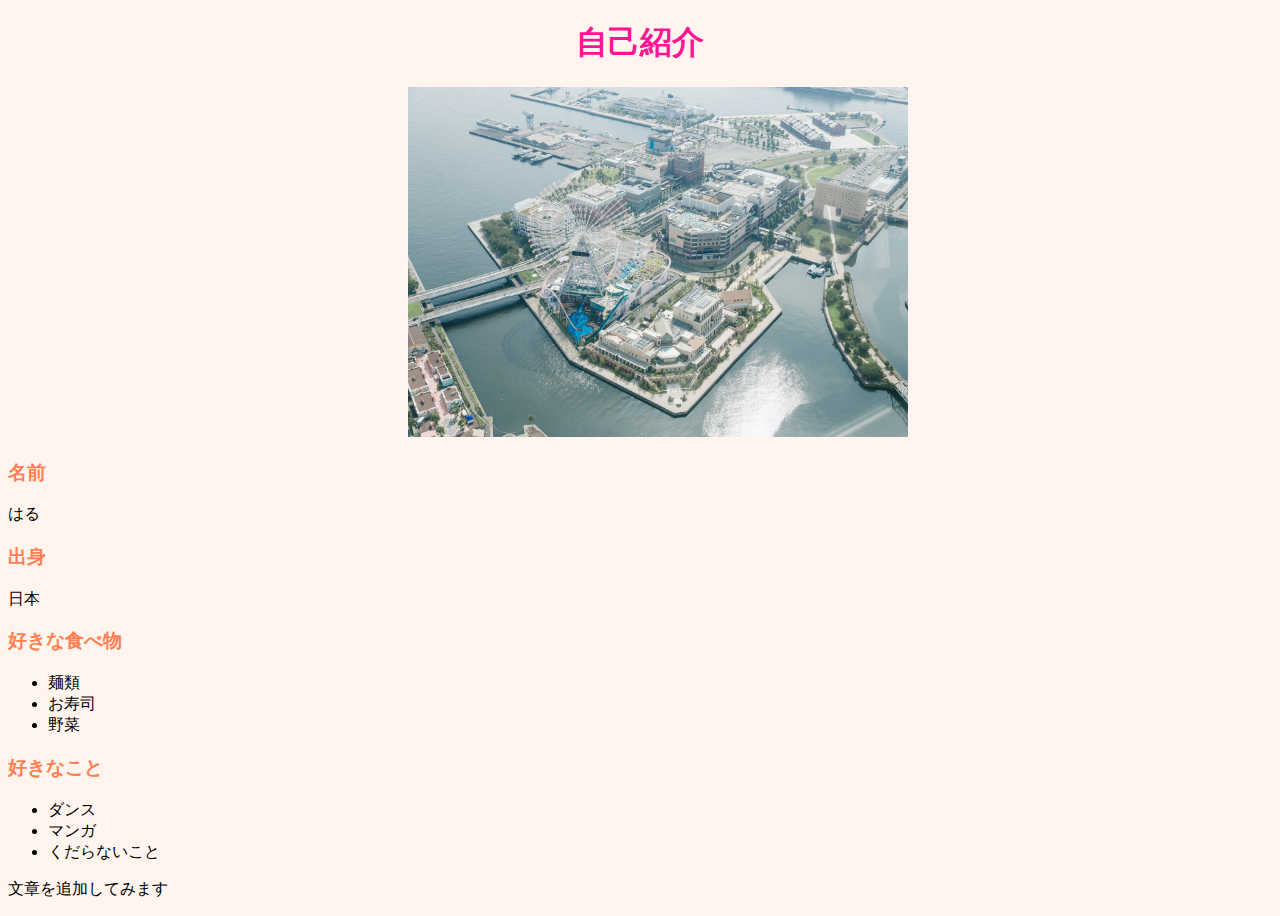
==== index.html @ 603f9f0d "Update index.html" ====
<!DOCTYPE html>
<html lang="ja">
<head>
    <meta charset="UTF-8">
    <meta name="viewport" content="width=device-width, initial-scale=1">
    <title>自己紹介</title>
    <link rel="stylesheet" href="style.css">
</head>
<body>
     
<h1>自己紹介</h1>

    <p><img src="HNKJ0I9A1361_TP_V.jpg" class="yokohama"></p>

<h3>名前</h3>
<p>はる</p>

<h3>出身</h3>
<p>日本</p>

<h3>好きな食べ物</h3>
<ul>
    <li>麺類</li>
    <li>お寿司</li>
    <li>野菜</li>
</ul>


<h3>好きなこと</h3>
<ul>
    <li>ダンス</li>
    <li>マンガ</li>
    <li>くだらないこと</li>
</ul>
    
    <p>文章を追加してみます</P>
    
</body>
</html>
---- style.css ----
body{background-color:#fff5ee;}

h1{color:deeppink;
   text-align: center;}

h3{color:#ff7f50;}


img.yokohama{text-align: center;
             width: 500px;
             height:350px;
             margin-left:400px;}
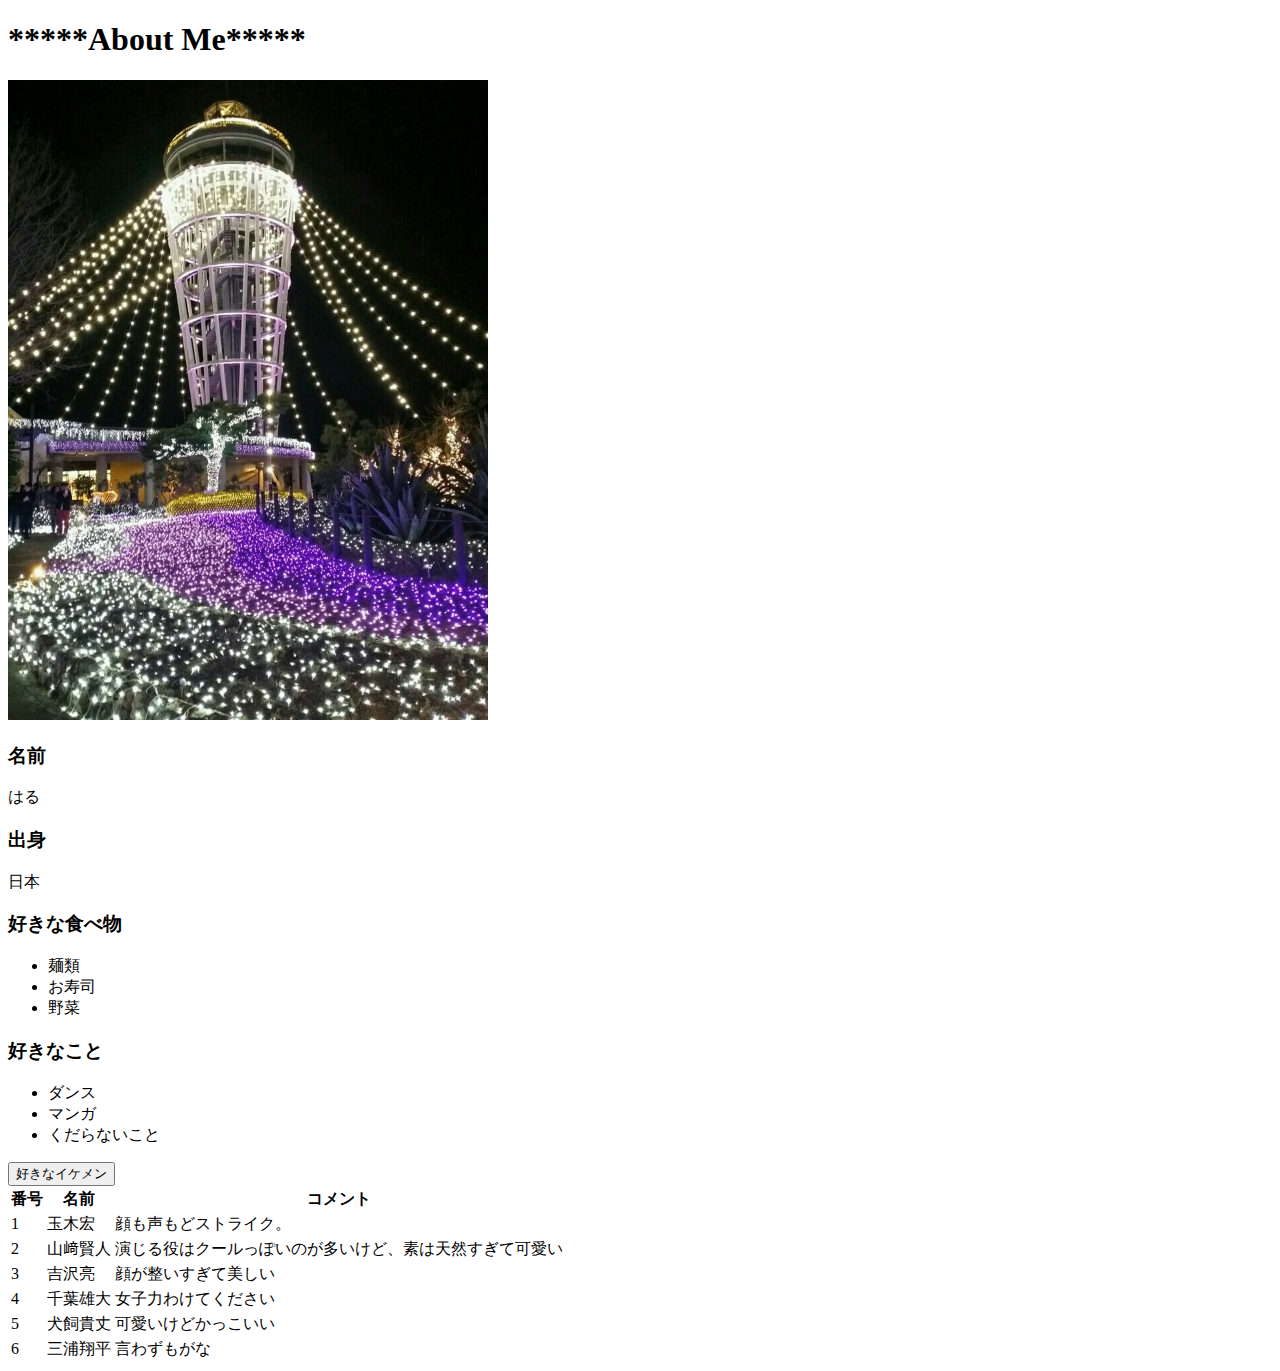
==== commit 036b7d5b: "自己紹介編集" ====
--- a/index.html
+++ b/index.html
@@ -2,38 +2,96 @@
 <html lang="ja">
 <head>
     <meta charset="UTF-8">
-    <meta name="viewport" content="width=device-width, initial-scale=1">
-    <title>自己紹介</title>
-    <link rel="stylesheet" href="style.css">
+    <title>*About Me*</title>
+     <meta name="viewport" content="width=device-width, initial-scale=1, shrink-to-fit=no">
+
+    <!-- Bootstrap CSS -->
+    <link rel="stylesheet" href="https://maxcdn.bootstrapcdn.com/bootstrap/4.0.0-beta.2/css/bootstrap.min.css" integrity="sha384-PsH8R72JQ3SOdhVi3uxftmaW6Vc51MKb0q5P2rRUpPvrszuE4W1povHYgTpBfshb" crossorigin="anonymous">
 </head>
 <body>
-     
-<h1>自己紹介</h1>
+                
+<h1 class="text-center">*****About Me*****</h1>
+ 
+   
+    <img src="e1493609482205.jpg" class="mx-auto" class="img-rounded">
 
-    <p><img src="HNKJ0I9A1361_TP_V.jpg" class="yokohama"></p>
 
-<h3>名前</h3>
-<p>はる</p>
+<h3 class="bg-danger text-center">名前</h3>
+    <p class="text-center">はる</p>
+    
+<h3 class="bg-warning text-center">出身</h3>
+<p class="text-center">日本</p> 
 
-<h3>出身</h3>
-<p>日本</p>
-
-<h3>好きな食べ物</h3>
+<h3 class="bg-info text-center">好きな食べ物</h3>
+ <div class="mx-auto" style="width: 200px;">
 <ul>
     <li>麺類</li>
     <li>お寿司</li>
     <li>野菜</li>
 </ul>
+    </div>
 
 
-<h3>好きなこと</h3>
+<h3 class="bg-success text-center">好きなこと</h3>
+ <div class="mx-auto" style="width: 200px;">
 <ul>
     <li>ダンス</li>
     <li>マンガ</li>
     <li>くだらないこと</li>
 </ul>
-    
-    <p>文章を追加してみます</P>
+    </div>
+  
+  <button type="button" class="btn btn-warning">好きなイケメン</button>
+  
+  
+  <div  class="container">
+  <table class="table">
+  <thead>
+    <tr class="warning">
+      <th>番号</th>
+      <th>名前</th>
+      <th>コメント</th>
+    </tr>
+  </thead>
+  <tbody>
+    <tr>
+      <td>1</td>
+      <td>玉木宏</td>
+      <td>顔も声もどストライク。</td>
+    </tr>
+    <tr class="warning">
+      <td>2</td>
+      <td>山﨑賢人</td>
+      <td>演じる役はクールっぽいのが多いけど、素は天然すぎて可愛い</td>
+    </tr>
+    <tr>
+      <td>3</td>
+      <td>吉沢亮</td>
+      <td>顔が整いすぎて美しい</td>
+    </tr>
+    <tr class="warning">
+      <td>4</td>
+      <td>千葉雄大</td>
+      <td>女子力わけてください</td>
+    </tr>
+    <tr>
+      <td>5</td>
+      <td>犬飼貴丈</td>
+      <td>可愛いけどかっこいい</td>
+    </tr>
+    <tr class="warning">
+      <td>6</td>
+      <td>三浦翔平</td>
+      <td>言わずもがな</td>
+    </tr>
+  </tbody>
+</table>
+</div>
+   
+   
+   <script src="https://code.jquery.com/jquery-3.2.1.slim.min.js" integrity="sha384-KJ3o2DKtIkvYIK3UENzmM7KCkRr/rE9/Qpg6aAZGJwFDMVNA/GpGFF93hXpG5KkN" crossorigin="anonymous"></script>
+    <script src="https://cdnjs.cloudflare.com/ajax/libs/popper.js/1.12.3/umd/popper.min.js" integrity="sha384-vFJXuSJphROIrBnz7yo7oB41mKfc8JzQZiCq4NCceLEaO4IHwicKwpJf9c9IpFgh" crossorigin="anonymous"></script>
+    <script src="https://maxcdn.bootstrapcdn.com/bootstrap/4.0.0-beta.2/js/bootstrap.min.js" integrity="sha384-alpBpkh1PFOepccYVYDB4do5UnbKysX5WZXm3XxPqe5iKTfUKjNkCk9SaVuEZflJ" crossorigin="anonymous"></script>
     
 </body>
 </html>
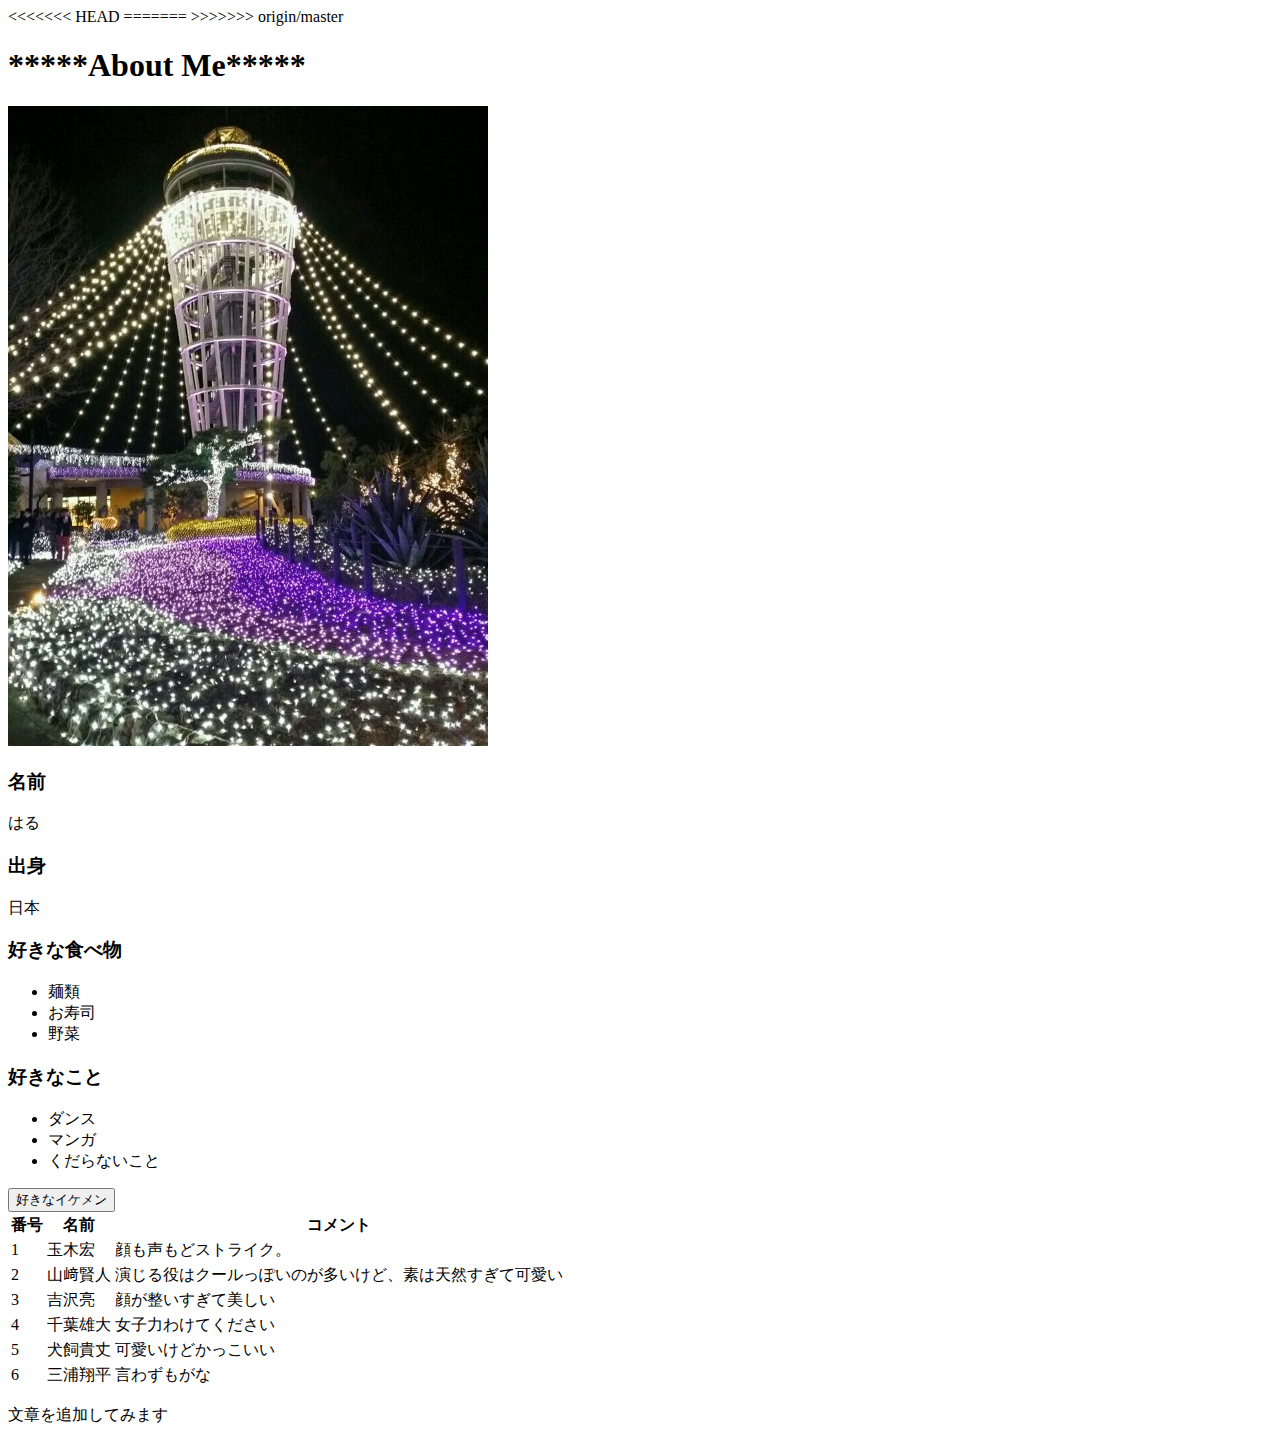
==== commit c26df8f0: "Merge remote-tracking branch 'origin/master'" ====
--- a/index.html
+++ b/index.html
@@ -2,11 +2,17 @@
 <html lang="ja">
 <head>
     <meta charset="UTF-8">
+<<<<<<< HEAD
     <title>*About Me*</title>
      <meta name="viewport" content="width=device-width, initial-scale=1, shrink-to-fit=no">
 
     <!-- Bootstrap CSS -->
     <link rel="stylesheet" href="https://maxcdn.bootstrapcdn.com/bootstrap/4.0.0-beta.2/css/bootstrap.min.css" integrity="sha384-PsH8R72JQ3SOdhVi3uxftmaW6Vc51MKb0q5P2rRUpPvrszuE4W1povHYgTpBfshb" crossorigin="anonymous">
+=======
+    <meta name="viewport" content="width=device-width, initial-scale=1">
+    <title>自己紹介</title>
+    <link rel="stylesheet" href="style.css">
+>>>>>>> origin/master
 </head>
 <body>
                 
@@ -93,6 +99,8 @@
     <script src="https://cdnjs.cloudflare.com/ajax/libs/popper.js/1.12.3/umd/popper.min.js" integrity="sha384-vFJXuSJphROIrBnz7yo7oB41mKfc8JzQZiCq4NCceLEaO4IHwicKwpJf9c9IpFgh" crossorigin="anonymous"></script>
     <script src="https://maxcdn.bootstrapcdn.com/bootstrap/4.0.0-beta.2/js/bootstrap.min.js" integrity="sha384-alpBpkh1PFOepccYVYDB4do5UnbKysX5WZXm3XxPqe5iKTfUKjNkCk9SaVuEZflJ" crossorigin="anonymous"></script>
     
+    <p>文章を追加してみます</P>
+    
 </body>
 </html>
 
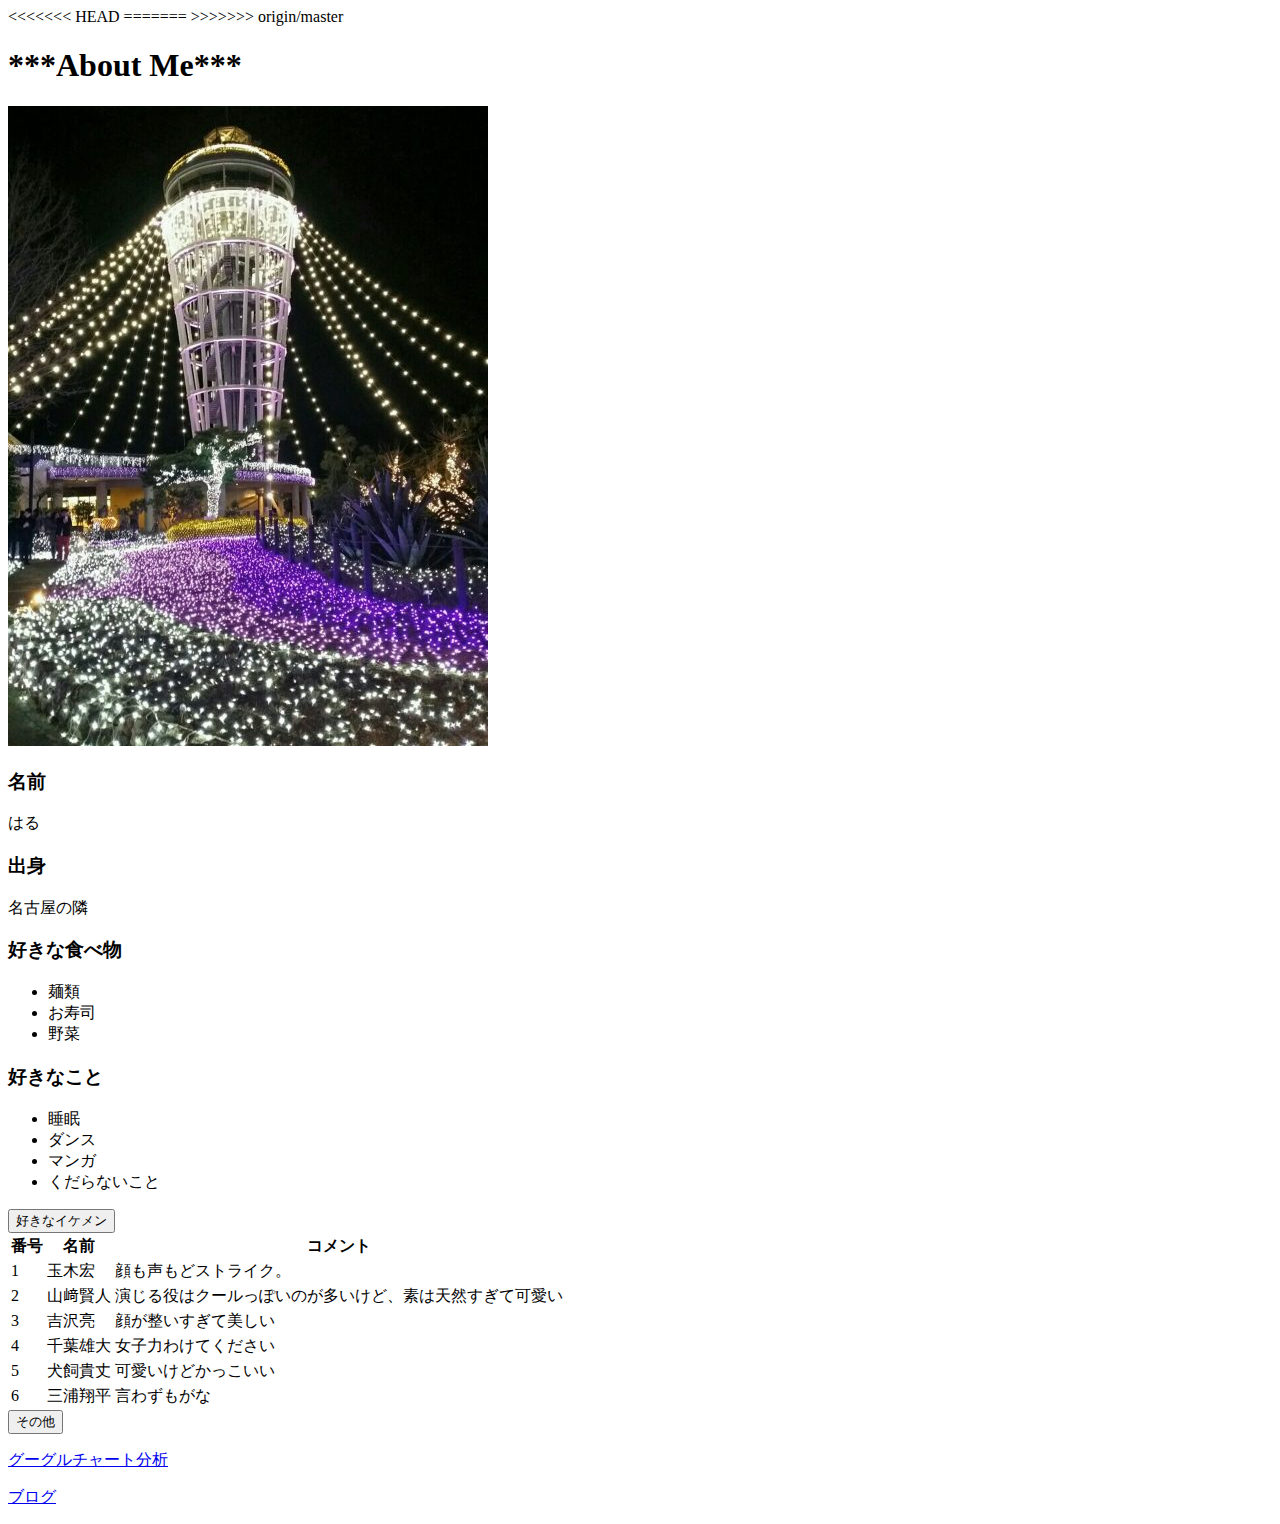
==== commit 16b2e3e3: "編集" ====
--- a/index.html
+++ b/index.html
@@ -1,107 +1,112 @@
 <!DOCTYPE html>
 <html lang="ja">
+
 <head>
     <meta charset="UTF-8">
-<<<<<<< HEAD
-    <title>*About Me*</title>
-     <meta name="viewport" content="width=device-width, initial-scale=1, shrink-to-fit=no">
+    <<<<<<< HEAD <title>*About Me*</title>
+        <meta name="viewport" content="width=device-width, initial-scale=1, shrink-to-fit=no">
 
-    <!-- Bootstrap CSS -->
-    <link rel="stylesheet" href="https://maxcdn.bootstrapcdn.com/bootstrap/4.0.0-beta.2/css/bootstrap.min.css" integrity="sha384-PsH8R72JQ3SOdhVi3uxftmaW6Vc51MKb0q5P2rRUpPvrszuE4W1povHYgTpBfshb" crossorigin="anonymous">
-=======
-    <meta name="viewport" content="width=device-width, initial-scale=1">
-    <title>自己紹介</title>
-    <link rel="stylesheet" href="style.css">
->>>>>>> origin/master
+        <!-- Bootstrap CSS -->
+        <link rel="stylesheet" href="https://maxcdn.bootstrapcdn.com/bootstrap/4.0.0-beta.2/css/bootstrap.min.css" integrity="sha384-PsH8R72JQ3SOdhVi3uxftmaW6Vc51MKb0q5P2rRUpPvrszuE4W1povHYgTpBfshb" crossorigin="anonymous"> =======
+        <meta name="viewport" content="width=device-width, initial-scale=1">
+        <title>About Me</title>
+        <link rel="stylesheet" href="style.css"> >>>>>>> origin/master
 </head>
+
 <body>
-                
-<h1 class="text-center">*****About Me*****</h1>
- 
-   
-    <img src="e1493609482205.jpg" class="mx-auto" class="img-rounded">
+
+    <h1 class="text-center">***About Me***</h1>
 
 
-<h3 class="bg-danger text-center">名前</h3>
+    <img src="e1493609482205.jpg" class="rounded mx-auto d-block" >
+
+
+    <h3 class="bg-danger text-center">名前</h3>
     <p class="text-center">はる</p>
-    
-<h3 class="bg-warning text-center">出身</h3>
-<p class="text-center">日本</p> 
 
-<h3 class="bg-info text-center">好きな食べ物</h3>
- <div class="mx-auto" style="width: 200px;">
-<ul>
-    <li>麺類</li>
-    <li>お寿司</li>
-    <li>野菜</li>
-</ul>
+    <h3 class="bg-warning text-center">出身</h3>
+    <p class="text-center">名古屋の隣</p>
+
+    <h3 class="bg-info text-center">好きな食べ物</h3>
+    <div class="mx-auto" style="width: 200px;">
+        <ul>
+            <li>麺類</li>
+            <li>お寿司</li>
+            <li>野菜</li>
+        </ul>
     </div>
 
 
-<h3 class="bg-success text-center">好きなこと</h3>
- <div class="mx-auto" style="width: 200px;">
-<ul>
-    <li>ダンス</li>
-    <li>マンガ</li>
-    <li>くだらないこと</li>
-</ul>
+    <h3 class="bg-success text-center">好きなこと</h3>
+    <div class="mx-auto" style="width: 200px;">
+        <ul>
+            <li>睡眠</li>
+            <li>ダンス</li>
+            <li>マンガ</li>
+            <li>くだらないこと</li>
+        </ul>
     </div>
-  
-  <button type="button" class="btn btn-warning">好きなイケメン</button>
-  
-  
-  <div  class="container">
-  <table class="table">
-  <thead>
-    <tr class="warning">
-      <th>番号</th>
-      <th>名前</th>
-      <th>コメント</th>
-    </tr>
-  </thead>
-  <tbody>
-    <tr>
-      <td>1</td>
-      <td>玉木宏</td>
-      <td>顔も声もどストライク。</td>
-    </tr>
-    <tr class="warning">
-      <td>2</td>
-      <td>山﨑賢人</td>
-      <td>演じる役はクールっぽいのが多いけど、素は天然すぎて可愛い</td>
-    </tr>
-    <tr>
-      <td>3</td>
-      <td>吉沢亮</td>
-      <td>顔が整いすぎて美しい</td>
-    </tr>
-    <tr class="warning">
-      <td>4</td>
-      <td>千葉雄大</td>
-      <td>女子力わけてください</td>
-    </tr>
-    <tr>
-      <td>5</td>
-      <td>犬飼貴丈</td>
-      <td>可愛いけどかっこいい</td>
-    </tr>
-    <tr class="warning">
-      <td>6</td>
-      <td>三浦翔平</td>
-      <td>言わずもがな</td>
-    </tr>
-  </tbody>
-</table>
-</div>
-   
-   
-   <script src="https://code.jquery.com/jquery-3.2.1.slim.min.js" integrity="sha384-KJ3o2DKtIkvYIK3UENzmM7KCkRr/rE9/Qpg6aAZGJwFDMVNA/GpGFF93hXpG5KkN" crossorigin="anonymous"></script>
+
+    <button type="button" class="btn btn-warning">好きなイケメン</button>
+
+
+    <div class="container">
+        <table class="table">
+            <thead>
+                <tr class="warning">
+                    <th>番号</th>
+                    <th>名前</th>
+                    <th>コメント</th>
+                </tr>
+            </thead>
+            <tbody>
+                <tr>
+                    <td>1</td>
+                    <td>玉木宏</td>
+                    <td>顔も声もどストライク。</td>
+                </tr>
+                <tr class="warning">
+                    <td>2</td>
+                    <td>山﨑賢人</td>
+                    <td>演じる役はクールっぽいのが多いけど、素は天然すぎて可愛い</td>
+                </tr>
+                <tr>
+                    <td>3</td>
+                    <td>吉沢亮</td>
+                    <td>顔が整いすぎて美しい</td>
+                </tr>
+                <tr class="warning">
+                    <td>4</td>
+                    <td>千葉雄大</td>
+                    <td>女子力わけてください</td>
+                </tr>
+                <tr>
+                    <td>5</td>
+                    <td>犬飼貴丈</td>
+                    <td>可愛いけどかっこいい</td>
+                </tr>
+                <tr class="warning">
+                    <td>6</td>
+                    <td>三浦翔平</td>
+                    <td>言わずもがな</td>
+                </tr>
+            </tbody>
+        </table>
+    </div>
+
+
+    <button type="button" class="btn btn-warning">その他</button>
+    <p><a href="https://harunyaaa.github.io/myproject01/">グーグルチャート分析</a></p>
+    <p><a href="https://harunyaaa.github.io/myblog/">ブログ</a></p>
+    
+    
+
+    <script src="https://code.jquery.com/jquery-3.2.1.slim.min.js" integrity="sha384-KJ3o2DKtIkvYIK3UENzmM7KCkRr/rE9/Qpg6aAZGJwFDMVNA/GpGFF93hXpG5KkN" crossorigin="anonymous"></script>
     <script src="https://cdnjs.cloudflare.com/ajax/libs/popper.js/1.12.3/umd/popper.min.js" integrity="sha384-vFJXuSJphROIrBnz7yo7oB41mKfc8JzQZiCq4NCceLEaO4IHwicKwpJf9c9IpFgh" crossorigin="anonymous"></script>
     <script src="https://maxcdn.bootstrapcdn.com/bootstrap/4.0.0-beta.2/js/bootstrap.min.js" integrity="sha384-alpBpkh1PFOepccYVYDB4do5UnbKysX5WZXm3XxPqe5iKTfUKjNkCk9SaVuEZflJ" crossorigin="anonymous"></script>
-    
-    <p>文章を追加してみます</P>
-    
-</body>
-</html>
 
 
+
+</body>
+
+</html>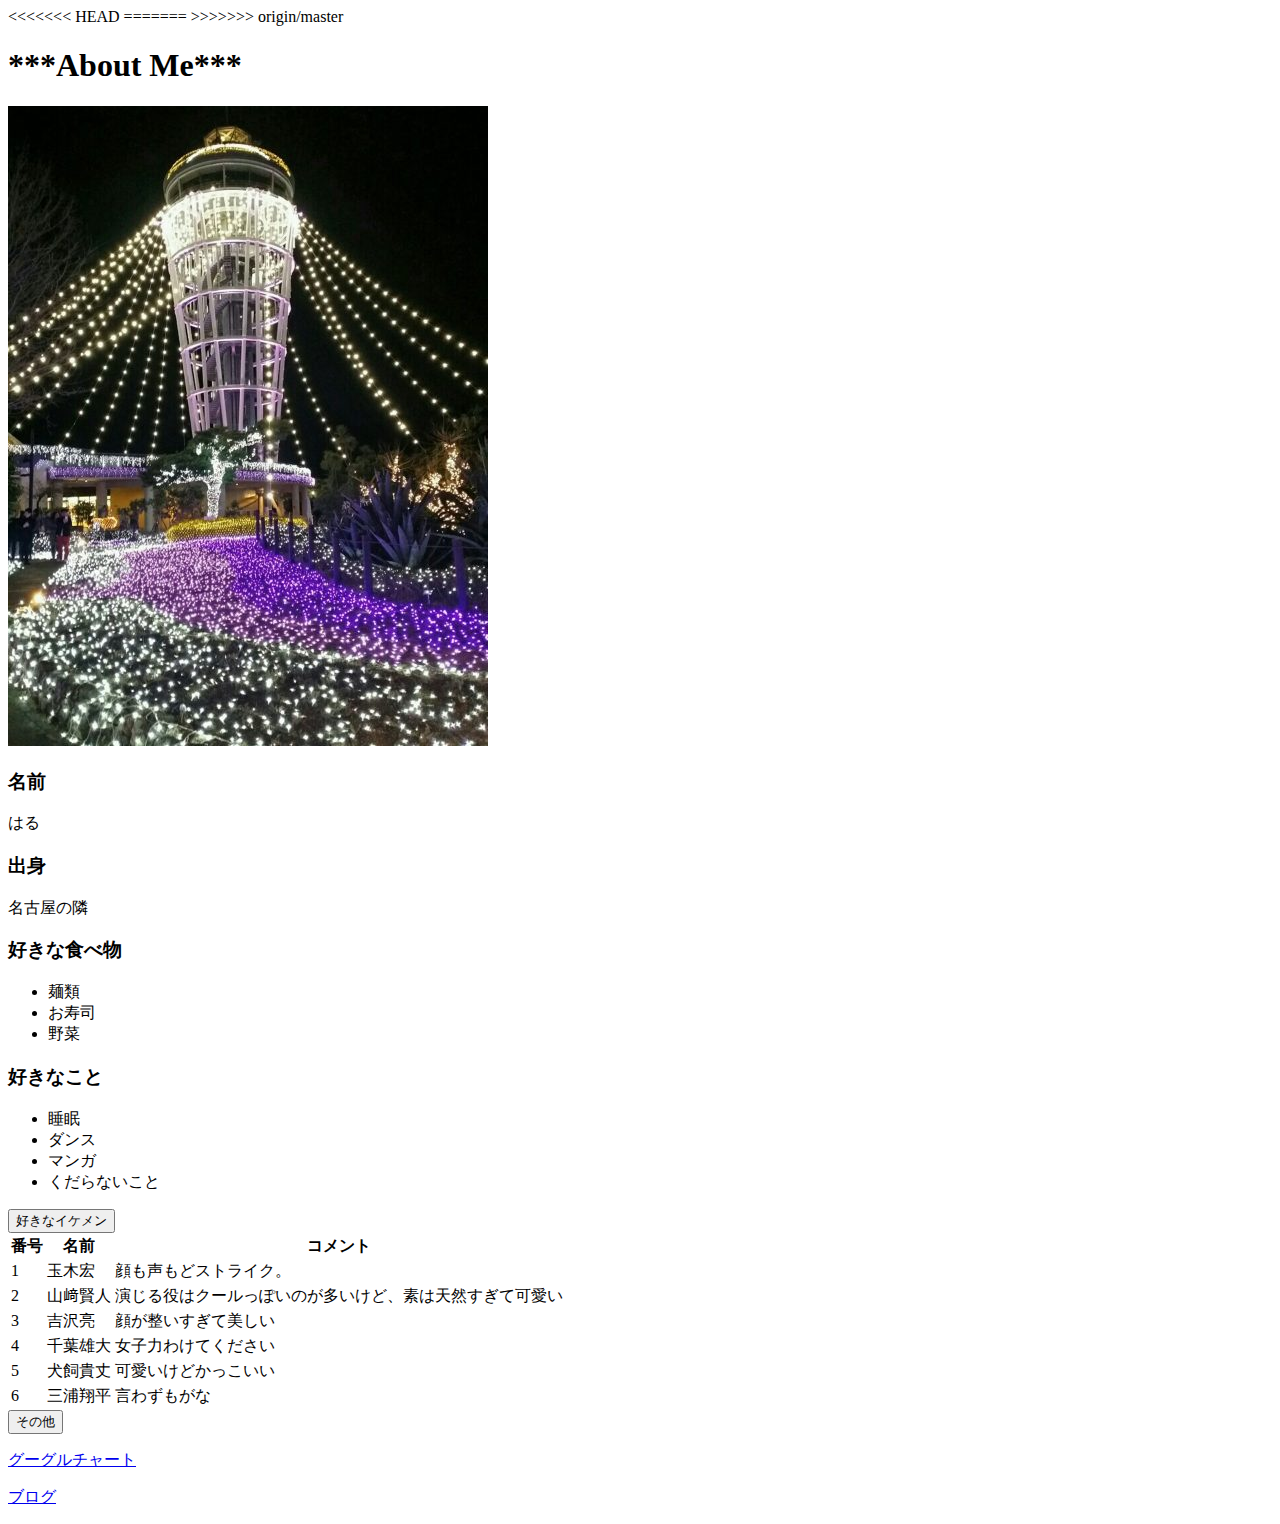
==== commit dd9de125: "Update index.html" ====
--- a/index.html
+++ b/index.html
@@ -96,7 +96,7 @@
 
 
     <button type="button" class="btn btn-warning">その他</button>
-    <p><a href="https://harunyaaa.github.io/myproject01/">グーグルチャート分析</a></p>
+    <p><a href="https://harunyaaa.github.io/myproject01/">グーグルチャート</a></p>
     <p><a href="https://harunyaaa.github.io/myblog/">ブログ</a></p>
     
     
@@ -109,4 +109,4 @@
 
 </body>
 
-</html>+</html>
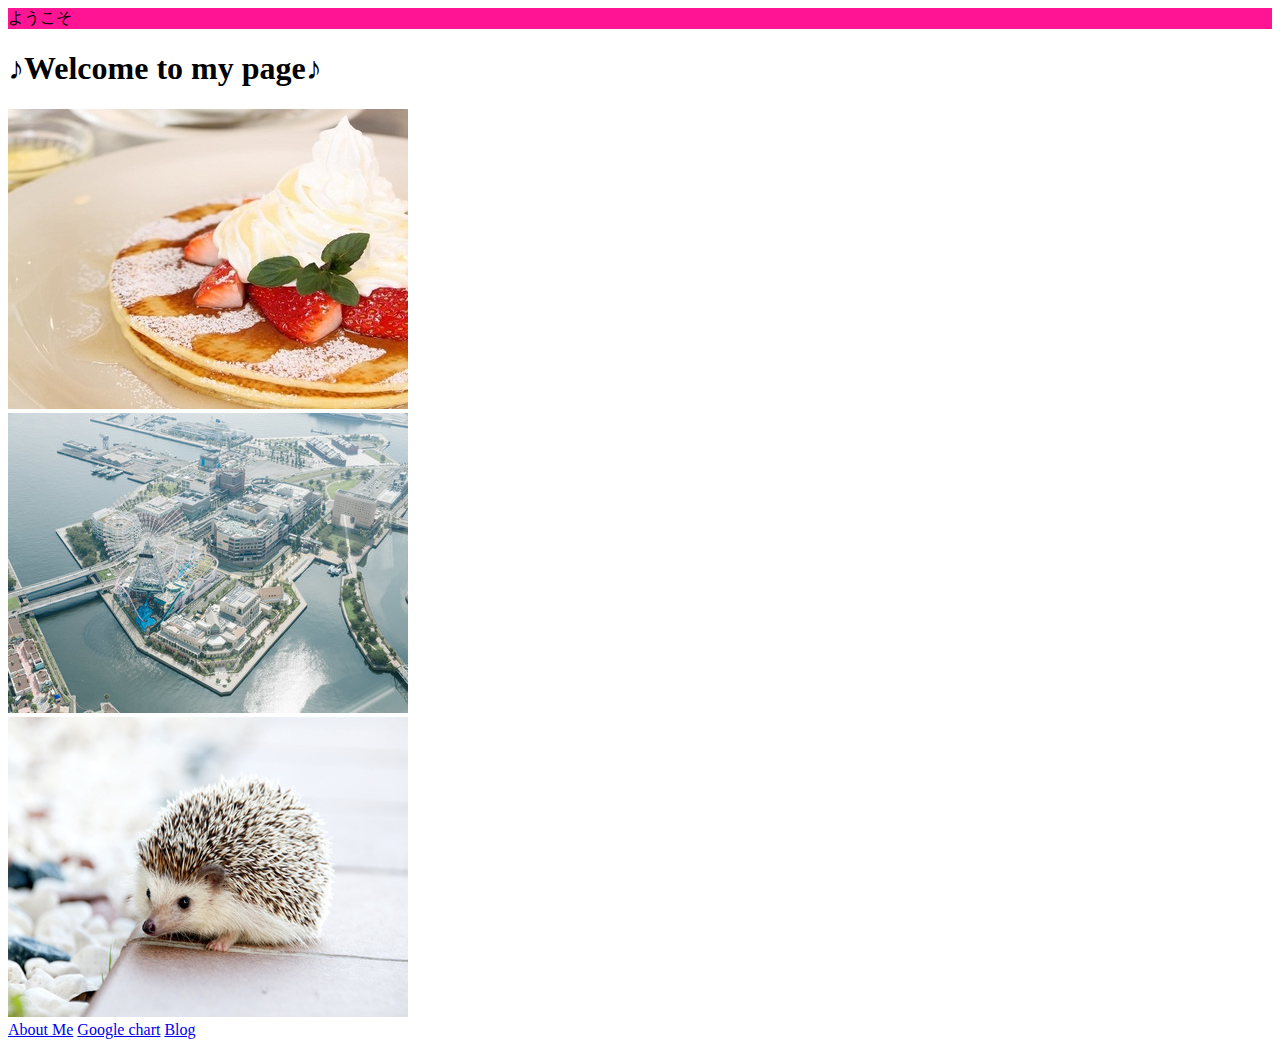
==== commit c9b39888: "編集" ====
--- a/index.html
+++ b/index.html
@@ -3,110 +3,37 @@
 
 <head>
     <meta charset="UTF-8">
-    <<<<<<< HEAD <title>*About Me*</title>
-        <meta name="viewport" content="width=device-width, initial-scale=1, shrink-to-fit=no">
+    <meta name="viewport" content="width=device-width, initial-scale=1, shrink-to-fit=no">
 
-        <!-- Bootstrap CSS -->
-        <link rel="stylesheet" href="https://maxcdn.bootstrapcdn.com/bootstrap/4.0.0-beta.2/css/bootstrap.min.css" integrity="sha384-PsH8R72JQ3SOdhVi3uxftmaW6Vc51MKb0q5P2rRUpPvrszuE4W1povHYgTpBfshb" crossorigin="anonymous"> =======
-        <meta name="viewport" content="width=device-width, initial-scale=1">
-        <title>About Me</title>
-        <link rel="stylesheet" href="style.css"> >>>>>>> origin/master
+    <!-- Bootstrap CSS -->
+    <link rel="stylesheet" href="https://maxcdn.bootstrapcdn.com/bootstrap/4.0.0-beta.3/css/bootstrap.min.css" integrity="sha384-Zug+QiDoJOrZ5t4lssLdxGhVrurbmBWopoEl+M6BdEfwnCJZtKxi1KgxUyJq13dy" crossorigin="anonymous">
+
+    <title>My Page</title>
 </head>
 
 <body>
+    
+    <header style="background-color: deeppink">ようこそ</header>
 
-    <h1 class="text-center">***About Me***</h1>
+    <h1 class="text-center">♪Welcome to my page♪</h1>
+
+     <div class="container-fluid">
+         <div class="row row--nopadding">
+             <div class="col-md-4"><img src="487768_644959115533733_474027942_n-iloveimg-resized.jpg" class="img-responsive"></div>
+             <div class="col-md-4"><img src="HNKJ0I9A1361_TP_V-iloveimg-resized.jpg" class="img-responsive"></div>
+             <div class="col-md-4"><img src="gahag-0016161186-1-iloveimg-resized.jpg" class="img-responsive"></div>
+         </div>
+     </div>
+
+    <a href="https://harunyaaa.github.io/Aboutme" class="btn btn-danger btn-lg btn-block">About Me</a>
+    <a href="https://harunyaaa.github.io/myproject01/" class="btn btn-warning btn-lg btn-block">Google chart</a>
+    <a href="https://harunyaaa.github.io/myblog/" class="btn btn-success btn-lg btn-block">Blog</a>
 
 
-    <img src="e1493609482205.jpg" class="rounded mx-auto d-block" >
-
-
-    <h3 class="bg-danger text-center">名前</h3>
-    <p class="text-center">はる</p>
-
-    <h3 class="bg-warning text-center">出身</h3>
-    <p class="text-center">名古屋の隣</p>
-
-    <h3 class="bg-info text-center">好きな食べ物</h3>
-    <div class="mx-auto" style="width: 200px;">
-        <ul>
-            <li>麺類</li>
-            <li>お寿司</li>
-            <li>野菜</li>
-        </ul>
-    </div>
-
-
-    <h3 class="bg-success text-center">好きなこと</h3>
-    <div class="mx-auto" style="width: 200px;">
-        <ul>
-            <li>睡眠</li>
-            <li>ダンス</li>
-            <li>マンガ</li>
-            <li>くだらないこと</li>
-        </ul>
-    </div>
-
-    <button type="button" class="btn btn-warning">好きなイケメン</button>
-
-
-    <div class="container">
-        <table class="table">
-            <thead>
-                <tr class="warning">
-                    <th>番号</th>
-                    <th>名前</th>
-                    <th>コメント</th>
-                </tr>
-            </thead>
-            <tbody>
-                <tr>
-                    <td>1</td>
-                    <td>玉木宏</td>
-                    <td>顔も声もどストライク。</td>
-                </tr>
-                <tr class="warning">
-                    <td>2</td>
-                    <td>山﨑賢人</td>
-                    <td>演じる役はクールっぽいのが多いけど、素は天然すぎて可愛い</td>
-                </tr>
-                <tr>
-                    <td>3</td>
-                    <td>吉沢亮</td>
-                    <td>顔が整いすぎて美しい</td>
-                </tr>
-                <tr class="warning">
-                    <td>4</td>
-                    <td>千葉雄大</td>
-                    <td>女子力わけてください</td>
-                </tr>
-                <tr>
-                    <td>5</td>
-                    <td>犬飼貴丈</td>
-                    <td>可愛いけどかっこいい</td>
-                </tr>
-                <tr class="warning">
-                    <td>6</td>
-                    <td>三浦翔平</td>
-                    <td>言わずもがな</td>
-                </tr>
-            </tbody>
-        </table>
-    </div>
-
-
-    <button type="button" class="btn btn-warning">その他</button>
-    <p><a href="https://harunyaaa.github.io/myproject01/">グーグルチャート</a></p>
-    <p><a href="https://harunyaaa.github.io/myblog/">ブログ</a></p>
-    
-    
-
     <script src="https://code.jquery.com/jquery-3.2.1.slim.min.js" integrity="sha384-KJ3o2DKtIkvYIK3UENzmM7KCkRr/rE9/Qpg6aAZGJwFDMVNA/GpGFF93hXpG5KkN" crossorigin="anonymous"></script>
-    <script src="https://cdnjs.cloudflare.com/ajax/libs/popper.js/1.12.3/umd/popper.min.js" integrity="sha384-vFJXuSJphROIrBnz7yo7oB41mKfc8JzQZiCq4NCceLEaO4IHwicKwpJf9c9IpFgh" crossorigin="anonymous"></script>
-    <script src="https://maxcdn.bootstrapcdn.com/bootstrap/4.0.0-beta.2/js/bootstrap.min.js" integrity="sha384-alpBpkh1PFOepccYVYDB4do5UnbKysX5WZXm3XxPqe5iKTfUKjNkCk9SaVuEZflJ" crossorigin="anonymous"></script>
-
-
+    <script src="https://cdnjs.cloudflare.com/ajax/libs/popper.js/1.12.9/umd/popper.min.js" integrity="sha384-ApNbgh9B+Y1QKtv3Rn7W3mgPxhU9K/ScQsAP7hUibX39j7fakFPskvXusvfa0b4Q" crossorigin="anonymous"></script>
+    <script src="https://maxcdn.bootstrapcdn.com/bootstrap/4.0.0-beta.3/js/bootstrap.min.js" integrity="sha384-a5N7Y/aK3qNeh15eJKGWxsqtnX/wWdSZSKp+81YjTmS15nvnvxKHuzaWwXHDli+4" crossorigin="anonymous"></script>
 
 </body>
 
-</html>
+</html>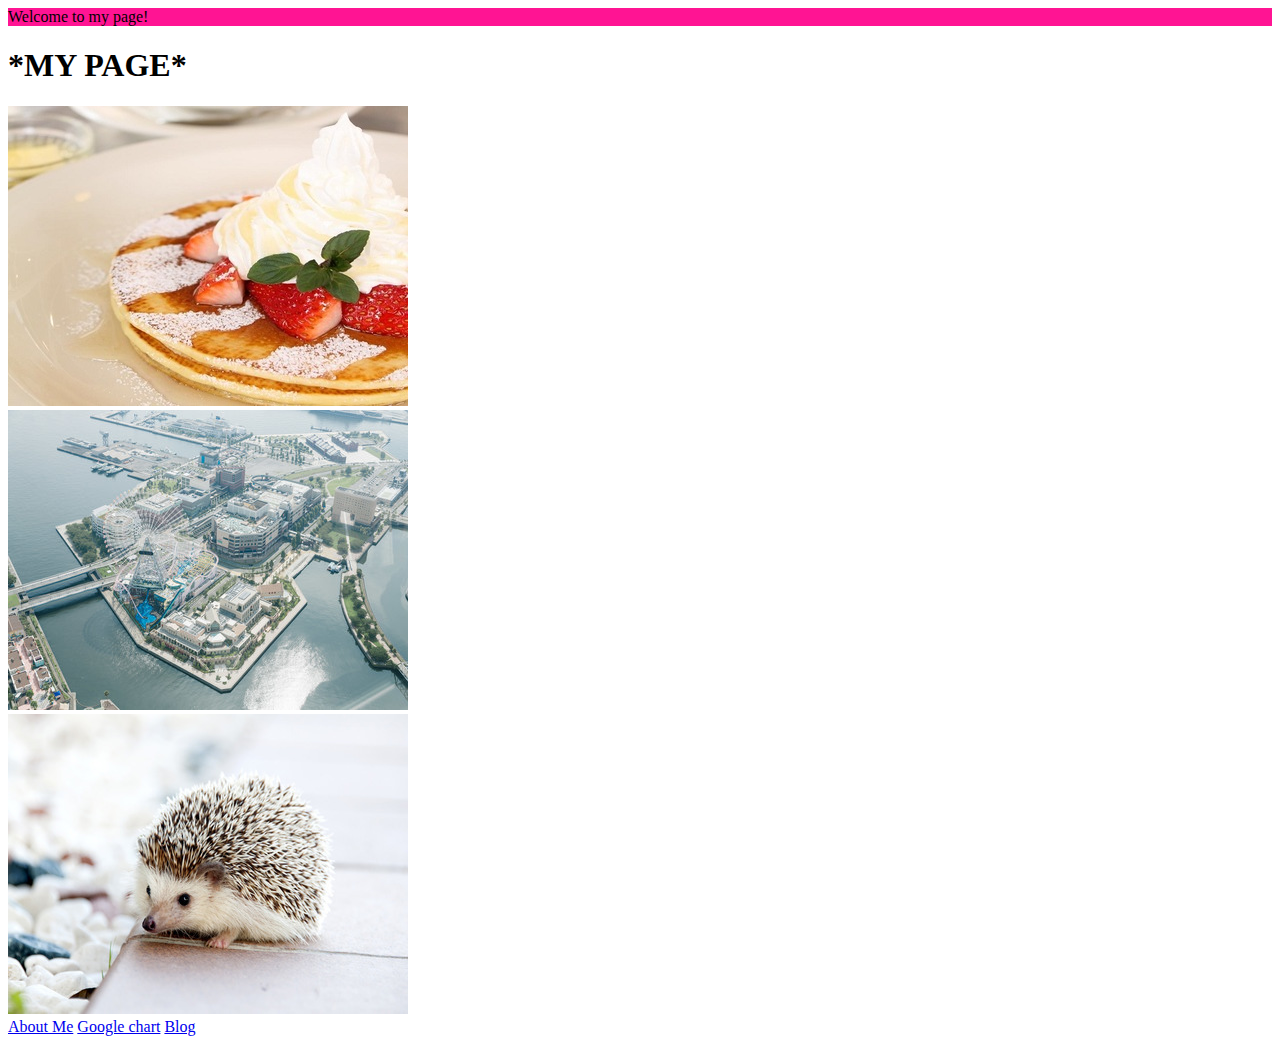
==== commit 93245aae: "編集" ====
--- a/index.html
+++ b/index.html
@@ -12,18 +12,18 @@
 </head>
 
 <body>
-    
-    <header style="background-color: deeppink">ようこそ</header>
 
-    <h1 class="text-center">♪Welcome to my page♪</h1>
+    <header style="background-color: deeppink">Welcome to my page!</header>
 
-     <div class="container-fluid">
-         <div class="row row--nopadding">
-             <div class="col-md-4"><img src="487768_644959115533733_474027942_n-iloveimg-resized.jpg" class="img-responsive"></div>
-             <div class="col-md-4"><img src="HNKJ0I9A1361_TP_V-iloveimg-resized.jpg" class="img-responsive"></div>
-             <div class="col-md-4"><img src="gahag-0016161186-1-iloveimg-resized.jpg" class="img-responsive"></div>
-         </div>
-     </div>
+    <h1 class="text-center">*MY PAGE*</h1>
+
+    <div class="container-fluid">
+        <div class="row row--nopadding">
+            <div class="col-md-4"><img src="487768_644959115533733_474027942_n-iloveimg-resized.jpg" class="img-responsive"></div>
+            <div class="col-md-4"><img src="HNKJ0I9A1361_TP_V-iloveimg-resized.jpg" class="img-responsive"></div>
+            <div class="col-md-4"><img src="gahag-0016161186-1-iloveimg-resized.jpg" class="img-responsive"></div>
+        </div>
+    </div>
 
     <a href="https://harunyaaa.github.io/Aboutme" class="btn btn-danger btn-lg btn-block">About Me</a>
     <a href="https://harunyaaa.github.io/myproject01/" class="btn btn-warning btn-lg btn-block">Google chart</a>
